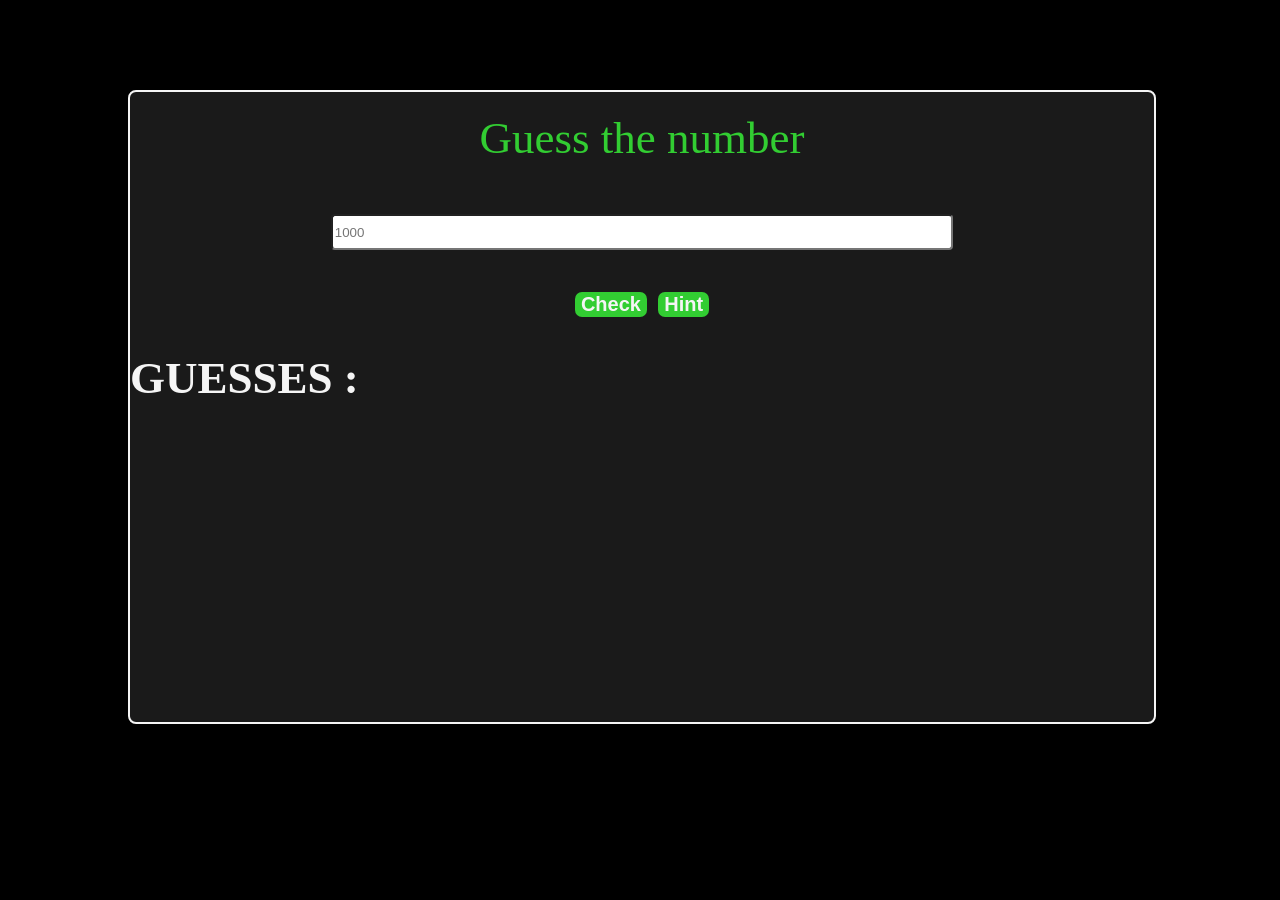
==== htmls/ng.html @ c50e2da6 "completed guess the number game logic" ====
<!DOCTYPE html>
<html lang="en">
<head>
    <meta charset="UTF-8">
    <meta name="viewport" content="width=device-width, initial-scale=1.0">
    <title>Guess the number</title>
    <style>
        body{
            padding: 0;
            margin: 0;
            font-size: 5vh;
            background-color: black;
        }
        #game{
            min-height: 70vh;
            width: 80vw;
            margin-left: 10vw;
            margin-top: 10vh;
            background-color: rgba(255, 255, 255, 0.1);
            color: whitesmoke;
            display:flex;
            flex-direction: column;
            gap:40px;
            border-color: whitesmoke;
            border-width: 2px;
            border-radius: 8px;
            border-style: solid;
            backdrop-filter: blur(12px);
        }
        #inputs{
            display: flex;
            flex-direction: column;
            gap: 20px;
        }
        button{
            width:60px;
            align-self: center;
            background-color: limegreen;
            color: whitesmoke;
            border: 0px;
            border-radius: 7px;
            font-weight: bold;
            font-size: 20px;
            width: fit-content;
            transition: all 0.3s ease-in-out;
        }
        button:hover, #hint:hover{
            font-size: 25px;
            background-color: limegreen;
            background-color: whitesmoke;
            color:limegreen;
            border-width: 10px;
            box-shadow: 0 0 5px limegreen ;
            border-color: whitesmoke;
        }
        #inp{
            width: 60%;
            align-self: center;
        }
        #logo{
            margin-top: 20px;
            align-self: center;
            color: limegreen;
        }
        #cans{
            margin-top: -40px;
            color:lime;
            display:none;
        }
        #ans{
            color: rgb(255, 101, 101);
            margin-top: -60px;
        }
        input{
            border-radius: 4px;
            outline: none;
            box-shadow: none;
            height: 30px;
        }
        #anshead{
            margin-top: -10px;
        }
        #butdiv{
            justify-content: center;
            align-self: center;
            gap: 15px;
        }
        #hintdiv{
            margin-top: -30px;
            font-size: 10px;
            color: whitesmoke;
            align-self: center;
        }
        #re{
            display:none;
        }
        #anss{
            gap:1px;
        }
    </style>
</head>
<body>
    <div id="game">
        <div id="logo">Guess the number</div>
        <div id="hintdiv"></div>
        <div id="inputs">
            <input id="inp" placeholder="1000">
            <div id="butdiv">
                <button id="but" onclick="check()">Check</button>
                <button id="hint" onclick="hint()">Hint</button>
                <button id="re" onclick="restart()">Play again</button>
            </div>
        </div>
        <div id="anshead"><b>GUESSES :</b></div>
        <div id='anss'>
            <div id="cans"></div>
            <div id="ans"></div>
        </div>
    </div>
    <script>
        let num=Math.floor(Math.random()*1000000)
        let guess=[]
        let correctans=[]
        let a=0
        function check(){
            a+=1
            alert(num)
            ans=document.getElementById('inp').value;
            if (ans==num){
                document.getElementById('cans').innerText= ans + '✅'
                document.getElementById('cans').style.display= 'block'
                document.getElementById('ans').style.marginTop= '-37px'
                document.getElementById('hintdiv').innerHTML='You guessed the number in '+ a + ' tries';
                document.getElementById('re').style.display='block';
            }
            if (ans>num){
                guess.push(`\n${ans} ⬇️`)
                document.getElementById('ans').innerText= guess.toReversed()
            }
            if (ans<num){
                guess.push(`\n${ans} ⬆️`)
                document.getElementById('ans').innerText= guess.toReversed()
            }
        }
        function hint(){
            document.getElementById('hintdiv').innerHTML='Number of digits is: '+ num.toString().length;
        }
        document.getElementById('ans').innerText= guess.toReversed()
        function restart(){
            guess=[];
            document.getElementById('cans').innerText= ans 
            document.getElementById('cans').style.display= 'none'
            document.getElementById('ans').innerText= guess.toReversed()
            num = Math.floor(Math.random()*1000000);
        }
        document.getElementById('inp').addEventListener('keydown',function(e){
            if (e.key=='Enter'){
                check();
            }
        })
    </script>
</body>
</html>
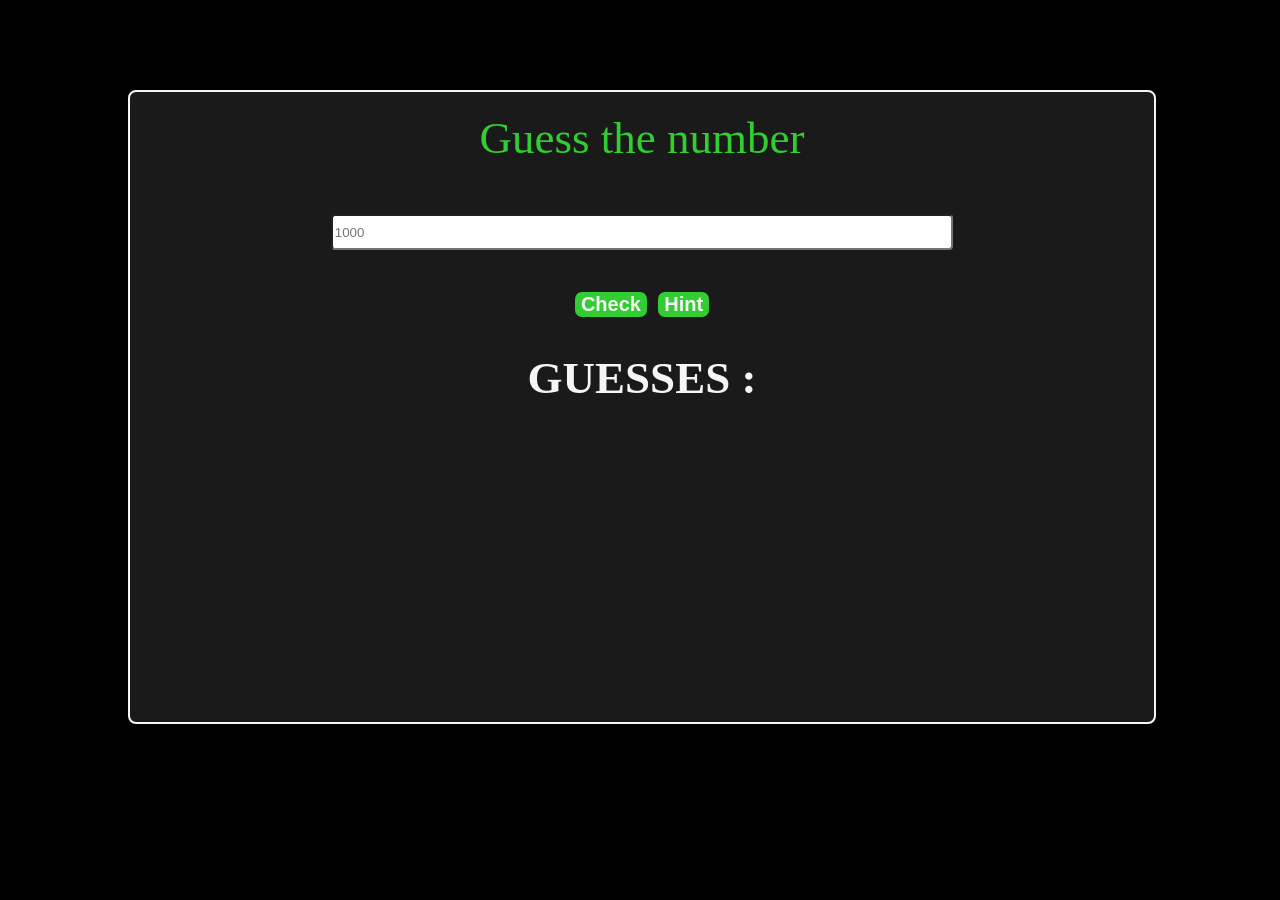
==== commit 641b372a: "final changes to guess the number" ====
--- a/htmls/ng.html
+++ b/htmls/ng.html
@@ -79,6 +79,7 @@
         }
         #anshead{
             margin-top: -10px;
+            align-self: center;
         }
         #butdiv{
             justify-content: center;
@@ -96,6 +97,7 @@
         }
         #anss{
             gap:1px;
+            align-self: center;
         }
     </style>
 </head>
@@ -152,6 +154,9 @@
             document.getElementById('cans').style.display= 'none'
             document.getElementById('ans').innerText= guess.toReversed()
             num = Math.floor(Math.random()*1000000);
+            document.getElementById('hintdiv').innerHTML=' '
+            document.getElementById('re').style.display='move';
+
         }
         document.getElementById('inp').addEventListener('keydown',function(e){
             if (e.key=='Enter'){
